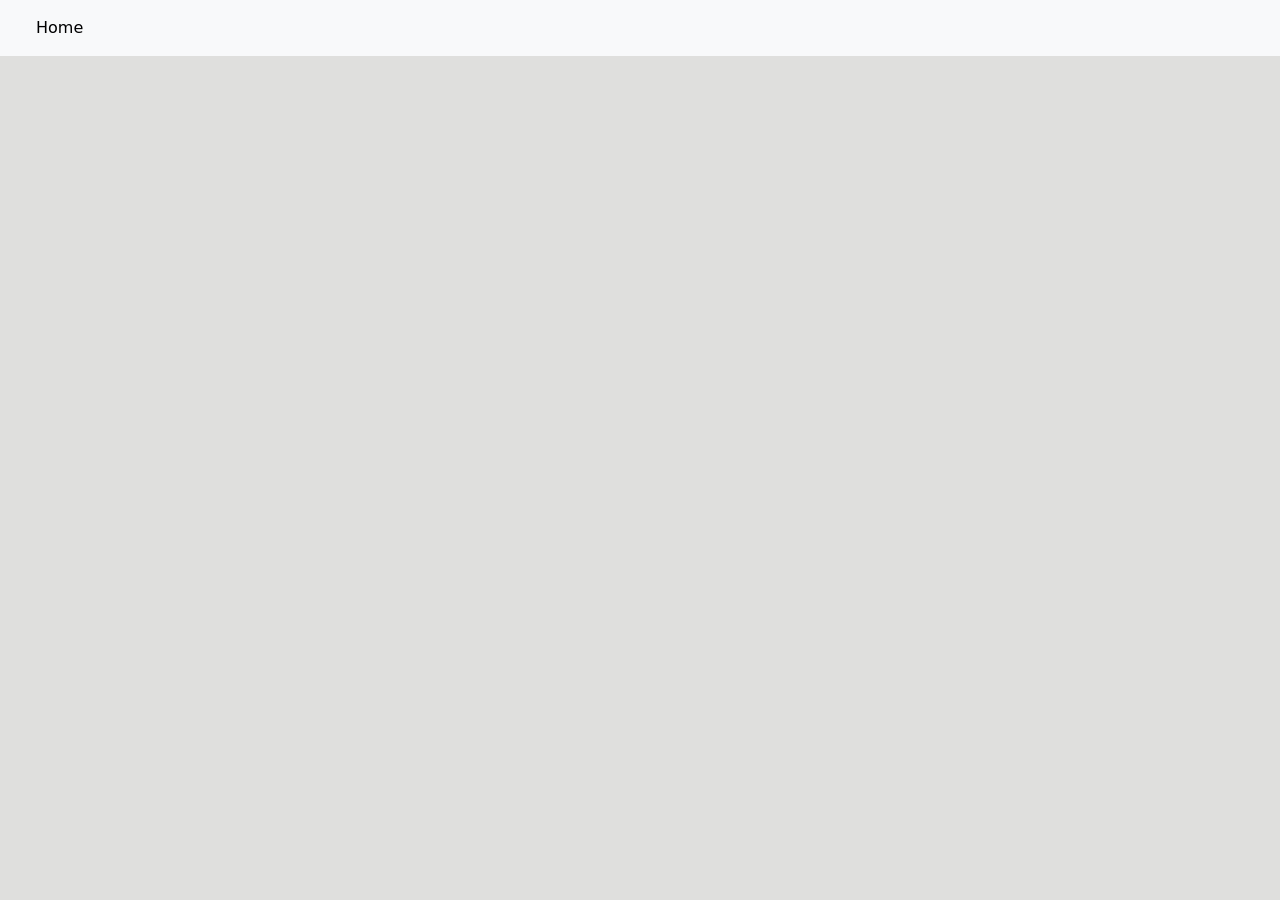
==== index.html @ 94c53ff4 "eso" ====
<!doctype html>
<html lang="en">
  <head>
    <meta charset="UTF-8" />
    <meta name="viewport" content="width=device-width, initial-scale=1.0" />
    <script src="./script.js" defer></script>
    <link rel="stylesheet" href="style.css" />
    <link
      href="https://cdn.jsdelivr.net/npm/bootstrap@5.3.8/dist/css/bootstrap.min.css"
      rel="stylesheet"
      integrity="sha384-sRIl4kxILFvY47J16cr9ZwB07vP4J8+LH7qKQnuqkuIAvNWLzeN8tE5YBujZqJLB"
      crossorigin="anonymous"
    />

    <!--Google Fonts-->
    <link rel="preconnect" href="https://fonts.googleapis.com" />
    <link rel="preconnect" href="https://fonts.gstatic.com" crossorigin />
    <link
      href="https://fonts.googleapis.com/css2?family=DM+Sans:ital,opsz,wght@0,9..40,100..1000;1,9..40,100..1000&family=Roboto:ital,wght@0,100..900;1,100..900&family=Saira:ital,wght@0,100..900;1,100..900&display=swap"
      rel="stylesheet"
    />

    <title>Document</title>
  </head>
  <body class="color">
    <div>
      <nav class="navbar navbar-expand-lg bg-body-tertiary">
        <div class="container-fluid">
          <a class="navbar-brand" href="#"></a>
          <button
            class="navbar-toggler"
            type="button"
            data-bs-toggle="collapse"
            data-bs-target="#navbarNav"
            aria-controls="navbarNav"
            aria-expanded="false"
            aria-label="Toggle navigation"
          >
            <span class="navbar-toggler-icon"></span>
          </button>
          <div class="collapse navbar-collapse" id="navbarNav">
            <ul class="navbar-nav">
              <li class="nav-item">
                <a class="nav-link active" aria-current="page" href="index.html">Home</a>
              </li>
            </ul>
          </div>
        </div>
      </nav>
    </div>

    <div class="container-fluid dm-sans p-5">
      <div class="row g-3" id="artists"></div>
    </div>

    <script src="https://cdn.jsdelivr.net/npm/bootstrap@5.3.0/dist/js/bootstrap.bundle.min.js"></script>
  </body>
</html>
  
---- style.css ----
.color{
    background-color: rgb(223, 223, 221);
}

.tittle-card{
    background-color: rgb(142, 155, 155);
    background-position: 80px;
    background-size: 800px;
    size-adjust: 400px;
    
}

h1{
    text-align: center;
}

.song-card{
    background-image: url("cd.png");
    background-size: 600px;
    background-repeat: no-repeat;
    background-position: center;
}

.artists-background{
    background-image: url("polaroid-Frame.png");
    background-repeat: no-repeat;
    background-position-x: left 50px;
    background-size: 370px;
}

.center{
    background-position: center;
    position: relative;
    text-align: center;

}

.artist-name{
    background-image: url("rayas.jpg");
    background-repeat: no-repeat;
    text-align: center;
    background-position: center;
    font-size: 39px;
}

.artists-img{    
    position: relative;
    left: 34px;
    top: -7px;
    border-radius: 11px;
    border: 6px solid #989191;
    height: auto;
}

/*to make the second image smaller and move it to the right*/
.artists-img2{    
    position: relative;
    left: 40px;
    top: -15px;
    width: 300px;
    height: auto;
    position: relative;
}

/*to center the text in the info section*/
.info{
    background-repeat: no-repeat;
    text-align: center;

}


/* DM Sans Font */
.dm-sans {
  font-family: "DM Sans", sans-serif;
  font-optical-sizing: auto;
  font-weight: 20px;
  font-style: normal;
}
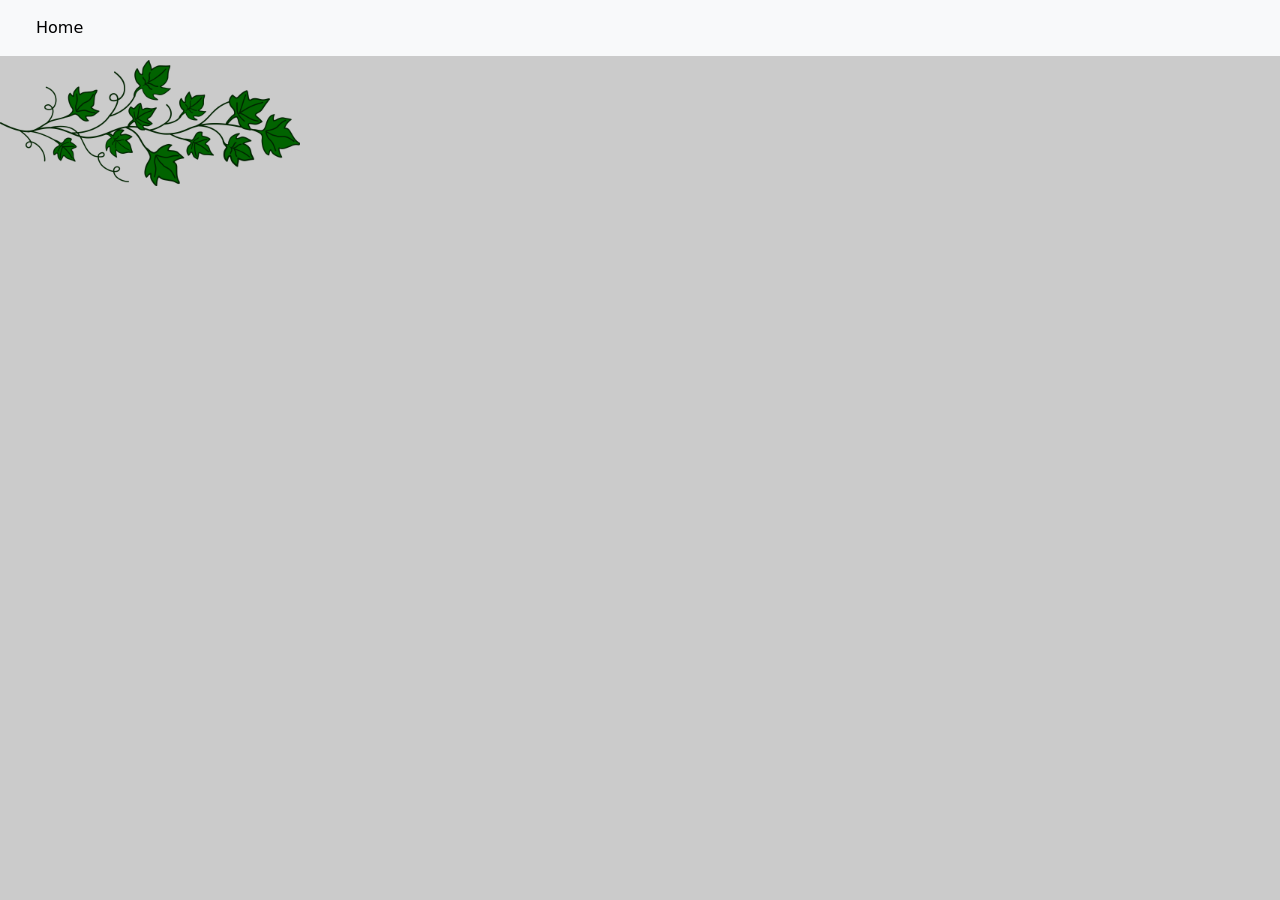
==== commit bd9e6332: "eso" ====
--- a/index.html
+++ b/index.html
@@ -19,6 +19,11 @@
       href="https://fonts.googleapis.com/css2?family=DM+Sans:ital,opsz,wght@0,9..40,100..1000;1,9..40,100..1000&family=Roboto:ital,wght@0,100..900;1,100..900&family=Saira:ital,wght@0,100..900;1,100..900&display=swap"
       rel="stylesheet"
     />
+
+    <!--Google Fonts 2 -->
+    <link rel="preconnect" href="https://fonts.googleapis.com">
+    <link rel="preconnect" href="https://fonts.gstatic.com" crossorigin>
+    <link href="https://fonts.googleapis.com/css2?family=Lacquer&display=swap" rel="stylesheet">
 
     <title>Document</title>
   </head>
--- a/style.css
+++ b/style.css
@@ -1,5 +1,9 @@
 .color{
-    background-color: rgb(223, 223, 221);
+    background-color: rgb(203, 203, 203);
+    background-image: url("oja.png");
+    background-size: 300px;
+    background-position-y: 60px;
+    background-repeat: no-repeat;
 }
 
 .tittle-card{
@@ -7,7 +11,12 @@
     background-position: 80px;
     background-size: 800px;
     size-adjust: 400px;
-    
+}
+
+.audio-position{
+    position: relative;
+    left: 50px;
+    top: 20px;
 }
 
 h1{
@@ -25,7 +34,7 @@
     background-image: url("polaroid-Frame.png");
     background-repeat: no-repeat;
     background-position-x: left 50px;
-    background-size: 370px;
+    background-size: 670px;
 }
 
 .center{
@@ -55,9 +64,9 @@
 /*to make the second image smaller and move it to the right*/
 .artists-img2{    
     position: relative;
-    left: 40px;
-    top: -15px;
-    width: 300px;
+    left: 70px;
+    top: 10px;
+    width: 540px;
     height: auto;
     position: relative;
 }
@@ -78,3 +87,11 @@
   font-style: normal;
 }
 
+
+.lacquer-regular {
+  font-family: "Lacquer", system-ui;
+  font-weight: 400;
+  font-style: normal;
+}
+
+
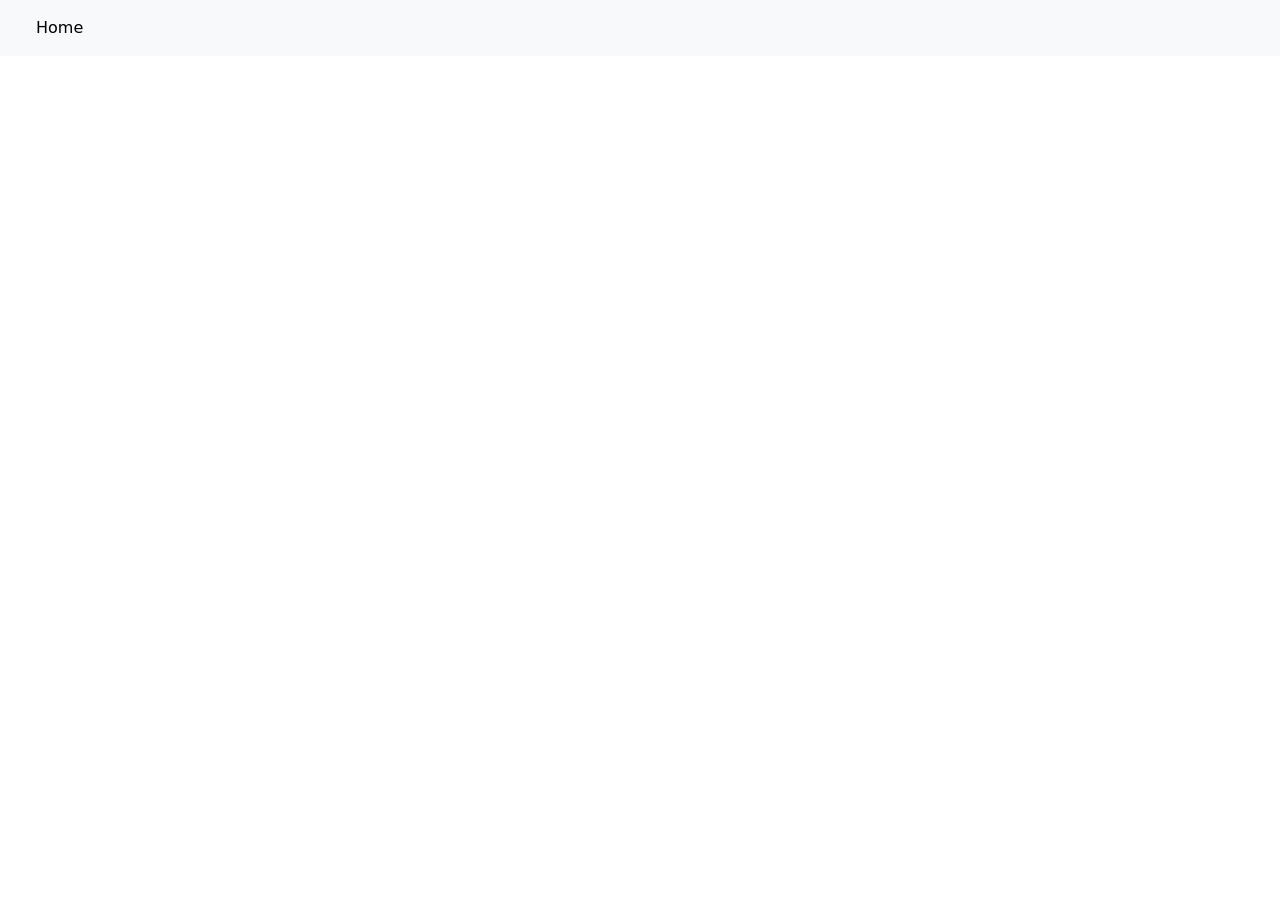
==== commit 51714a12: "alo" ====
--- a/index.html
+++ b/index.html
@@ -1,64 +1,54 @@
-<!doctype html>
-<html lang="en">
-  <head>
-    <meta charset="UTF-8" />
-    <meta name="viewport" content="width=device-width, initial-scale=1.0" />
-    <script src="./script.js" defer></script>
-    <link rel="stylesheet" href="style.css" />
-    <link
-      href="https://cdn.jsdelivr.net/npm/bootstrap@5.3.8/dist/css/bootstrap.min.css"
-      rel="stylesheet"
-      integrity="sha384-sRIl4kxILFvY47J16cr9ZwB07vP4J8+LH7qKQnuqkuIAvNWLzeN8tE5YBujZqJLB"
-      crossorigin="anonymous"
-    />
-
-    <!--Google Fonts-->
-    <link rel="preconnect" href="https://fonts.googleapis.com" />
-    <link rel="preconnect" href="https://fonts.gstatic.com" crossorigin />
-    <link
-      href="https://fonts.googleapis.com/css2?family=DM+Sans:ital,opsz,wght@0,9..40,100..1000;1,9..40,100..1000&family=Roboto:ital,wght@0,100..900;1,100..900&family=Saira:ital,wght@0,100..900;1,100..900&display=swap"
-      rel="stylesheet"
-    />
-
-    <!--Google Fonts 2 -->
-    <link rel="preconnect" href="https://fonts.googleapis.com">
-    <link rel="preconnect" href="https://fonts.gstatic.com" crossorigin>
-    <link href="https://fonts.googleapis.com/css2?family=Lacquer&display=swap" rel="stylesheet">
-
-    <title>Document</title>
-  </head>
-  <body class="color">
-    <div>
-      <nav class="navbar navbar-expand-lg bg-body-tertiary">
-        <div class="container-fluid">
-          <a class="navbar-brand" href="#"></a>
-          <button
-            class="navbar-toggler"
-            type="button"
-            data-bs-toggle="collapse"
-            data-bs-target="#navbarNav"
-            aria-controls="navbarNav"
-            aria-expanded="false"
-            aria-label="Toggle navigation"
-          >
-            <span class="navbar-toggler-icon"></span>
-          </button>
-          <div class="collapse navbar-collapse" id="navbarNav">
-            <ul class="navbar-nav">
-              <li class="nav-item">
-                <a class="nav-link active" aria-current="page" href="index.html">Home</a>
-              </li>
-            </ul>
-          </div>
-        </div>
-      </nav>
-    </div>
-
-    <div class="container-fluid dm-sans p-5">
-      <div class="row g-3" id="artists"></div>
-    </div>
-
-    <script src="https://cdn.jsdelivr.net/npm/bootstrap@5.3.0/dist/js/bootstrap.bundle.min.js"></script>
-  </body>
-</html>
-  +<!doctype html>
+<html lang="en">
+
+<head>
+  <meta charset="UTF-8" />
+  <meta name="viewport" content="width=device-width, initial-scale=1.0" />
+  <script src="./script.js" defer></script>
+  <link rel="stylesheet" href="style.css" />
+  <link href="https://cdn.jsdelivr.net/npm/bootstrap@5.3.8/dist/css/bootstrap.min.css" rel="stylesheet"
+    integrity="sha384-sRIl4kxILFvY47J16cr9ZwB07vP4J8+LH7qKQnuqkuIAvNWLzeN8tE5YBujZqJLB" crossorigin="anonymous" />
+
+  <!--Google Fonts-->
+  <link rel="preconnect" href="https://fonts.googleapis.com" />
+  <link rel="preconnect" href="https://fonts.gstatic.com" crossorigin />
+  <link
+    href="https://fonts.googleapis.com/css2?family=DM+Sans:ital,opsz,wght@0,9..40,100..1000;1,9..40,100..1000&family=Roboto:ital,wght@0,100..900;1,100..900&family=Saira:ital,wght@0,100..900;1,100..900&display=swap"
+    rel="stylesheet" />
+
+  <!--Google Fonts 2 -->
+  <link rel="preconnect" href="https://fonts.googleapis.com">
+  <link rel="preconnect" href="https://fonts.gstatic.com" crossorigin>
+  <link href="https://fonts.googleapis.com/css2?family=Lacquer&display=swap" rel="stylesheet">
+
+  <title>Document</title>
+</head>
+
+<body class="color">
+  <div>
+    <nav class="navbar navbar-expand-lg bg-body-tertiary">
+      <div class="container-fluid">
+        <a class="navbar-brand" href="#"></a>
+        <button class="navbar-toggler" type="button" data-bs-toggle="collapse" data-bs-target="#navbarNav"
+          aria-controls="navbarNav" aria-expanded="false" aria-label="Toggle navigation">
+          <span class="navbar-toggler-icon"></span>
+        </button>
+        <div class="collapse navbar-collapse" id="navbarNav">
+          <ul class="navbar-nav">
+            <li class="nav-item">
+              <a class="nav-link active" aria-current="page" href="index.html">Home</a>
+            </li>
+          </ul>
+        </div>
+      </div>
+    </nav>
+  </div>
+
+  <div class="container-fluid dm-sans p-5">
+    <div class="row" id="artists"></div>
+  </div>
+
+  <script src="https://cdn.jsdelivr.net/npm/bootstrap@5.3.0/dist/js/bootstrap.bundle.min.js"></script>
+</body>
+
+</html>
--- a/style.css
+++ b/style.css
@@ -1,6 +1,6 @@
 .color{
-    background-color: rgb(203, 203, 203);
-    background-image: url("oja.png");
+    background-color: rgb(255, 255, 255);
+    background-image: url("n/a");
     background-size: 300px;
     background-position-y: 60px;
     background-repeat: no-repeat;
@@ -15,26 +15,42 @@
 
 .audio-position{
     position: relative;
-    left: 50px;
-    top: 20px;
+    left: 20px;
+    top: 50px;
+    width: 540px;
 }
 
 h1{
     text-align: center;
 }
 
+/*to make the song card with the image of the cd and the info of the song*/
 .song-card{
     background-image: url("cd.png");
-    background-size: 600px;
+    background-size: 520px;
     background-repeat: no-repeat;
-    background-position: center;
+    background-position:left 20px;
+    position: relative;
+}
+
+/*to make the first image smaller and move it to the right*/
+.artists-img{    
+    position: relative;
+    left: 34px;
+    top: -7px;
+    border-radius: 11px;
+    border: 6px solid #989191;
+    height: auto;
+    width: 440px;
 }
 
 .artists-background{
-    background-image: url("polaroid-Frame.png");
+    background-image: url("n/a");
     background-repeat: no-repeat;
     background-position-x: left 50px;
-    background-size: 670px;
+    background-size: 470px;
+    border-radius: 50px;
+    border: 6px solid #989191;
 }
 
 .center{
@@ -52,23 +68,16 @@
     font-size: 39px;
 }
 
-.artists-img{    
-    position: relative;
-    left: 34px;
-    top: -7px;
-    border-radius: 11px;
-    border: 6px solid #989191;
-    height: auto;
-}
 
 /*to make the second image smaller and move it to the right*/
 .artists-img2{    
     position: relative;
     left: 70px;
-    top: 10px;
+    top: 100px;
     width: 540px;
     height: auto;
     position: relative;
+    border-radius: 40px;
 }
 
 /*to center the text in the info section*/
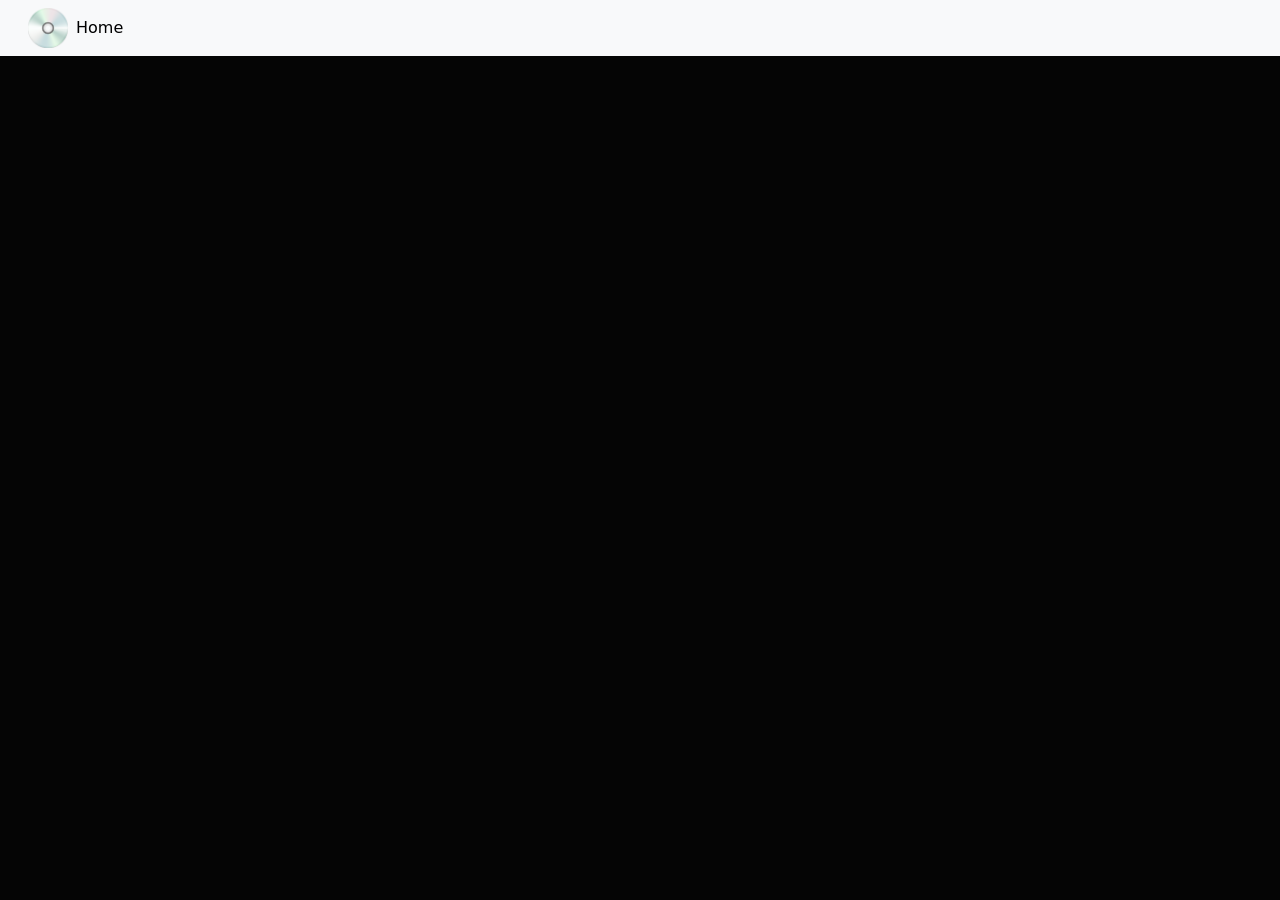
==== commit 81c34fe3: "eso" ====
--- a/index.html
+++ b/index.html
@@ -29,6 +29,7 @@
     <nav class="navbar navbar-expand-lg bg-body-tertiary">
       <div class="container-fluid">
         <a class="navbar-brand" href="#"></a>
+        <img src="cdLogo.png" alt="Logo" width="40" height="40" class="d-inline-block align-text-top">
         <button class="navbar-toggler" type="button" data-bs-toggle="collapse" data-bs-target="#navbarNav"
           aria-controls="navbarNav" aria-expanded="false" aria-label="Toggle navigation">
           <span class="navbar-toggler-icon"></span>
--- a/style.css
+++ b/style.css
@@ -1,5 +1,5 @@
 .color{
-    background-color: rgb(255, 255, 255);
+    background-color: rgb(5, 5, 5);
     background-image: url("n/a");
     background-size: 300px;
     background-position-y: 60px;
@@ -13,11 +13,19 @@
     size-adjust: 400px;
 }
 
+.about-section{
+    padding: 150px;
+}
+
+.song-tittle{
+    left: 70px;
+    top: 70px;
+    right: 900px;
+}
+
 .audio-position{
     position: relative;
-    left: 20px;
-    top: 50px;
-    width: 540px;
+    width: 400px;
 }
 
 h1{
@@ -42,50 +50,56 @@
     border: 6px solid #989191;
     height: auto;
     width: 440px;
+    box-shadow: 10px 5px 100px rgba(252, 252, 252, 0.5);
 }
 
-.artists-background{
-    background-image: url("n/a");
-    background-repeat: no-repeat;
-    background-position-x: left 50px;
-    background-size: 470px;
-    border-radius: 50px;
-    border: 6px solid #989191;
-}
 
 .center{
     background-position: center;
     position: relative;
     text-align: center;
-
 }
 
 .artist-name{
-    background-image: url("rayas.jpg");
-    background-repeat: no-repeat;
+    top: -50px;
     text-align: center;
     background-position: center;
-    font-size: 39px;
+    font-size: 70px;
 }
 
 
 /*to make the second image smaller and move it to the right*/
 .artists-img2{    
     position: relative;
-    left: 70px;
-    top: 100px;
-    width: 540px;
+    top: 20px;
+    width: 400px;
     height: auto;
     position: relative;
-    border-radius: 40px;
+    border-radius: 20px;
+    box-shadow: 2px 2px 100px rgba(255, 255, 255, 0.5);
+
+}
+
+
+.artist-about{
+    position: relative;
+    width: 650px;
+    top: -80px;
+    height: auto;
+    position: relative;
+    border-radius: 20px;
+    box-shadow: 2px 2px 100px rgba(155, 143, 143, 0.5);
 }
 
 /*to center the text in the info section*/
 .info{
+    background-image: url(tape2.png);
     background-repeat: no-repeat;
     text-align: center;
 
 }
+
+
 
 
 /* DM Sans Font */
@@ -94,13 +108,24 @@
   font-optical-sizing: auto;
   font-weight: 20px;
   font-style: normal;
+  color: white;
 }
 
 
-.lacquer-regular {
-  font-family: "Lacquer", system-ui;
-  font-weight: 400;
+.font2{
+  font-family: "Inconsolata", monospace;
+  font-optical-sizing: auto;
+  font-weight: 20px;
+  font-style: normal;
+  font-variation-settings:
+    "wdth" 100;
+}
+
+
+.font3 {
+  font-family: "Smooch Sans", sans-serif;
+  font-optical-sizing: auto;
+  font-weight: 20px;
   font-style: normal;
 }
 
-
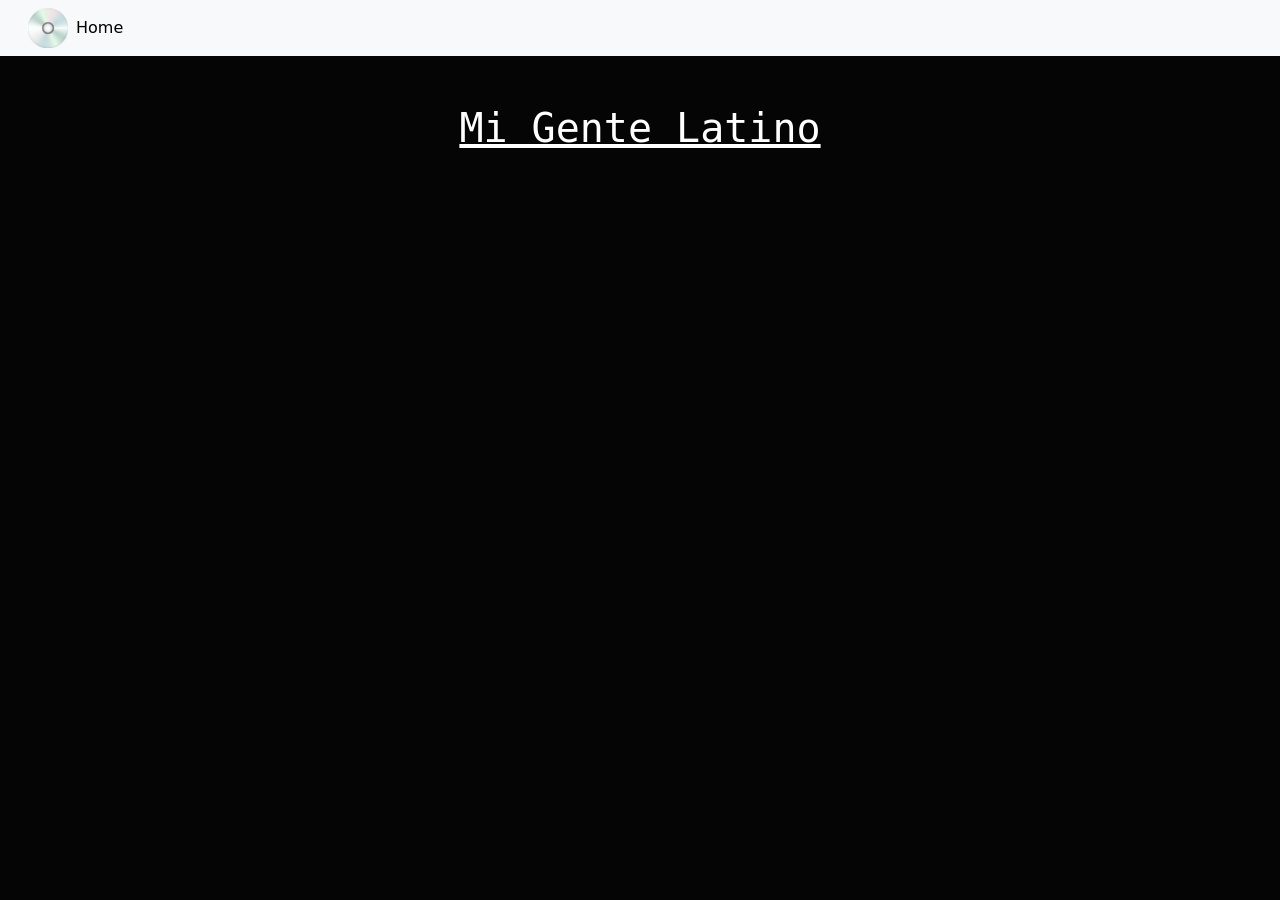
==== commit bb639e55: "eso" ====
--- a/index.html
+++ b/index.html
@@ -21,10 +21,12 @@
   <link rel="preconnect" href="https://fonts.gstatic.com" crossorigin>
   <link href="https://fonts.googleapis.com/css2?family=Lacquer&display=swap" rel="stylesheet">
 
-  <title>Document</title>
+  <title>Canciones</title>
 </head>
 
 <body class="color">
+
+
   <div>
     <nav class="navbar navbar-expand-lg bg-body-tertiary">
       <div class="container-fluid">
@@ -45,6 +47,10 @@
     </nav>
   </div>
 
+  <div class="container-fluid">
+    <h1 class=" font2 p-5"><u>Mi Gente Latino</u></h1>
+  </div>
+
   <div class="container-fluid dm-sans p-5">
     <div class="row" id="artists"></div>
   </div>
--- a/style.css
+++ b/style.css
@@ -11,6 +11,11 @@
     background-position: 80px;
     background-size: 800px;
     size-adjust: 400px;
+}
+
+.album-card{
+    background-color: rgb(22, 23, 23);
+ 
 }
 
 .about-section{
@@ -30,6 +35,7 @@
 
 h1{
     text-align: center;
+    color: white;   
 }
 
 /*to make the song card with the image of the cd and the info of the song*/
@@ -64,7 +70,7 @@
     top: -50px;
     text-align: center;
     background-position: center;
-    font-size: 70px;
+    font-size: 30px;
 }
 
 
@@ -119,6 +125,7 @@
   font-style: normal;
   font-variation-settings:
     "wdth" 100;
+  color: white;  
 }
 
 
@@ -127,5 +134,6 @@
   font-optical-sizing: auto;
   font-weight: 20px;
   font-style: normal;
+  color: white;
 }
 
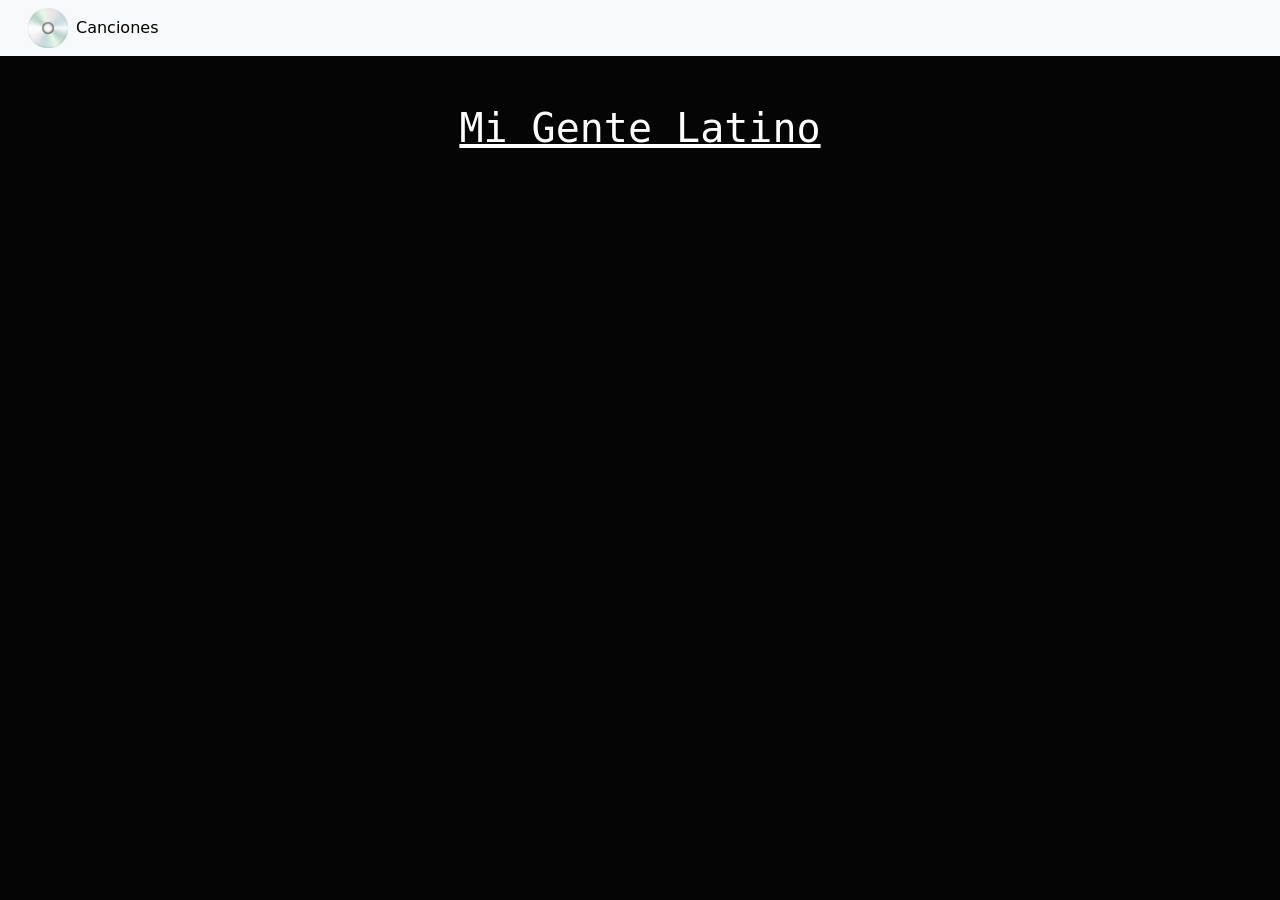
==== commit 4ad40528: "eso" ====
--- a/index.html
+++ b/index.html
@@ -30,7 +30,7 @@
   <div>
     <nav class="navbar navbar-expand-lg bg-body-tertiary">
       <div class="container-fluid">
-        <a class="navbar-brand" href="#"></a>
+        <a class="navbar-brand" href="index.html"></a>
         <img src="cdLogo.png" alt="Logo" width="40" height="40" class="d-inline-block align-text-top">
         <button class="navbar-toggler" type="button" data-bs-toggle="collapse" data-bs-target="#navbarNav"
           aria-controls="navbarNav" aria-expanded="false" aria-label="Toggle navigation">
@@ -39,7 +39,7 @@
         <div class="collapse navbar-collapse" id="navbarNav">
           <ul class="navbar-nav">
             <li class="nav-item">
-              <a class="nav-link active" aria-current="page" href="index.html">Home</a>
+              <a class="nav-link active" aria-current="page" href="index.html"> Canciones</a>
             </li>
           </ul>
         </div>
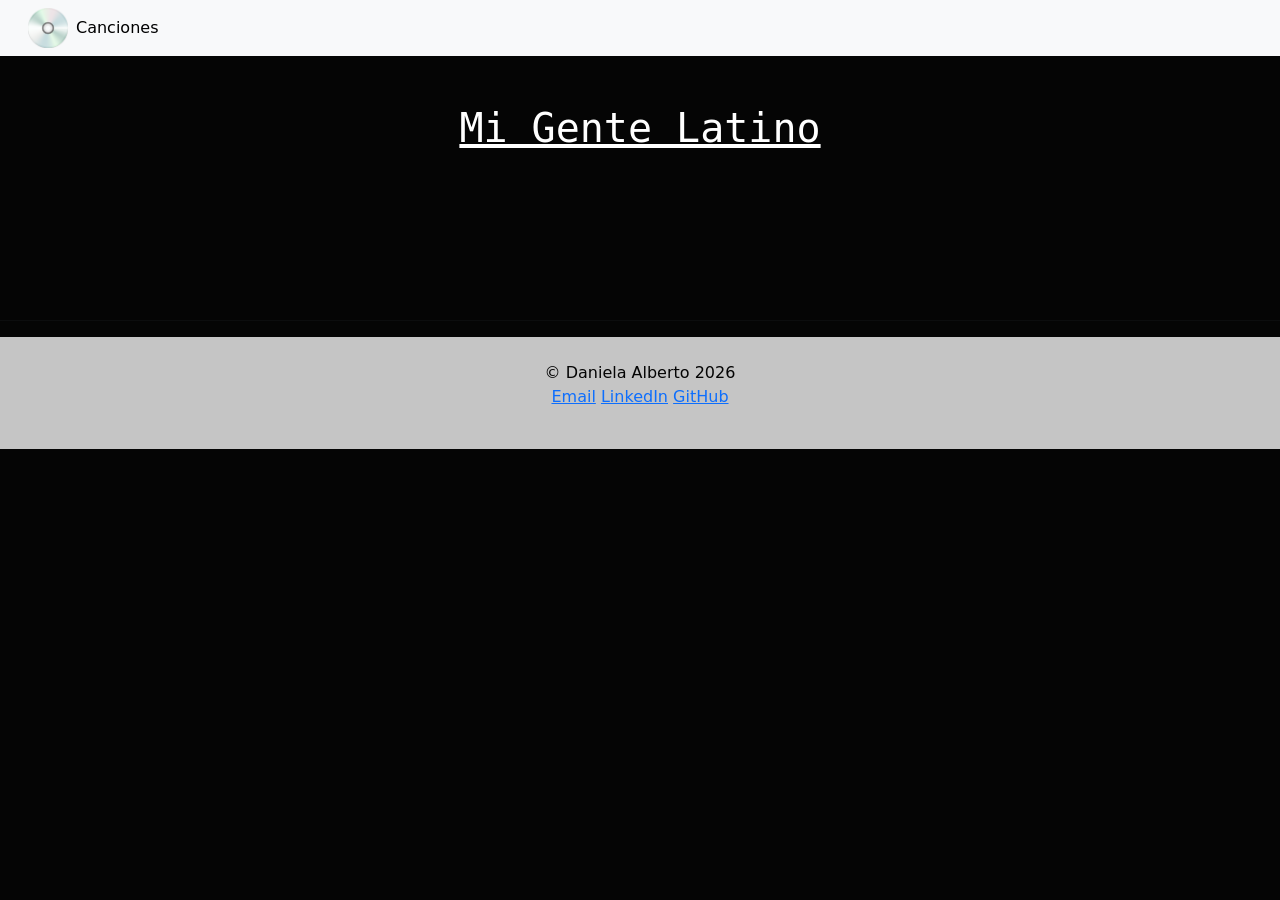
==== commit ded56bf3: "eso" ====
--- a/index.html
+++ b/index.html
@@ -55,6 +55,17 @@
     <div class="row" id="artists"></div>
   </div>
 
+  <hr> 
+<footer class="text-center p-4">
+  <p>© Daniela Alberto 2026<br>
+  <a href="daalberto25@gmail.com">Email</a>
+  <a href="https://www.linkedin.com/in/daniela-alberto-b28b1b356/">LinkedIn</a>
+  <a href="https://github.com/daalbertof">GitHub</a>
+  </p>
+  </p>
+  </p>
+</footer>
+
   <script src="https://cdn.jsdelivr.net/npm/bootstrap@5.3.0/dist/js/bootstrap.bundle.min.js"></script>
 </body>
 
--- a/style.css
+++ b/style.css
@@ -18,6 +18,7 @@
  
 }
 
+
 .about-section{
     padding: 150px;
 }
@@ -28,9 +29,15 @@
     right: 900px;
 }
 
-.audio-position{
+.audio-position {
     position: relative;
-    width: 400px;
+    width: 100%;      /* Grow with the container */
+    max-width: 500px; /* But don't go past 500px */
+    margin: 10px auto;
+}
+
+.audio-position audio {
+    width: 100%;      /* The player itself fills the div */
 }
 
 h1{
@@ -87,17 +94,20 @@
 }
 
 
-.artist-about{
+.artist-about {
     position: relative;
-    width: 650px;
+    max-width: 650px; 
+    width: 90%;
+    display: block;
+    margin-left: auto;
+    margin-right: auto;
     top: -80px;
     height: auto;
-    position: relative;
     border-radius: 20px;
     box-shadow: 2px 2px 100px rgba(155, 143, 143, 0.5);
 }
 
-/*to center the text in the info section*/
+
 .info{
     background-image: url(tape2.png);
     background-repeat: no-repeat;
@@ -105,7 +115,10 @@
 
 }
 
-
+footer{
+    background-color: rgb(197, 197, 197);
+    color: rgb(4, 4, 4);
+}
 
 
 /* DM Sans Font */
